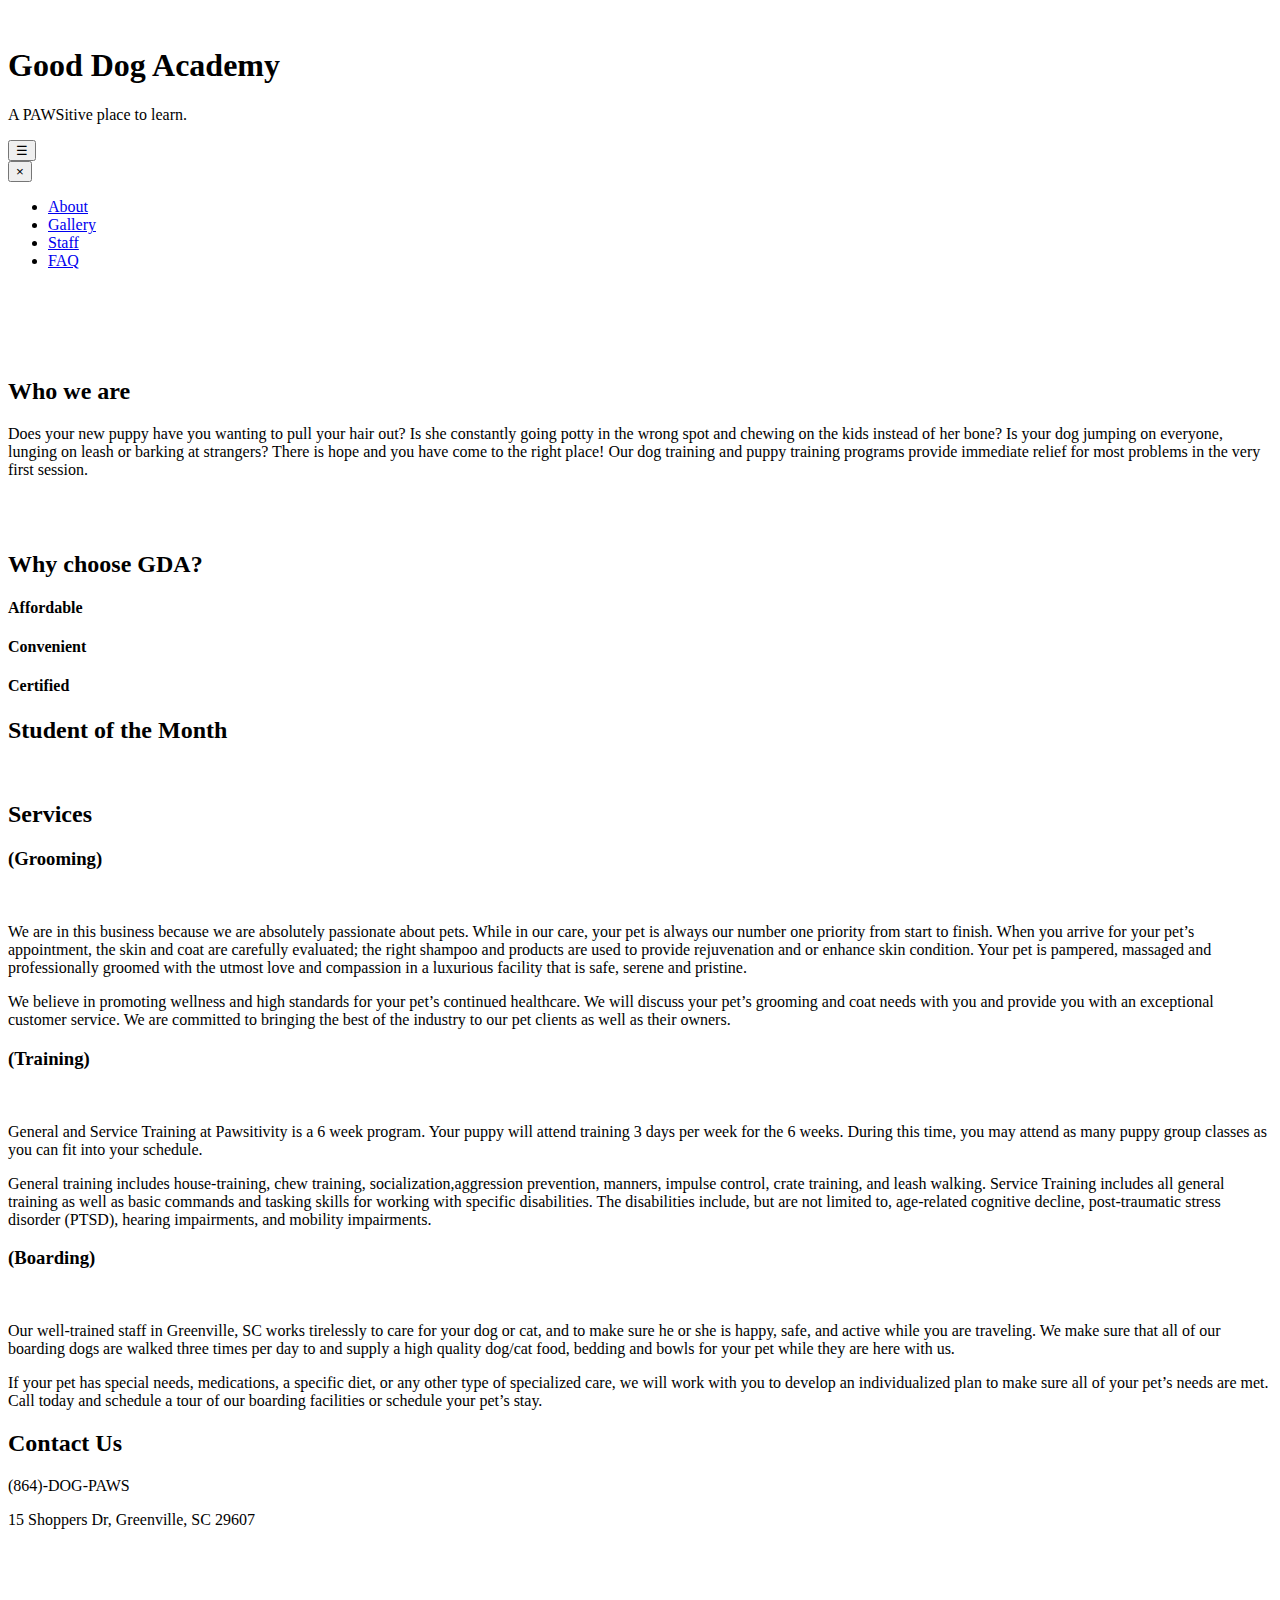
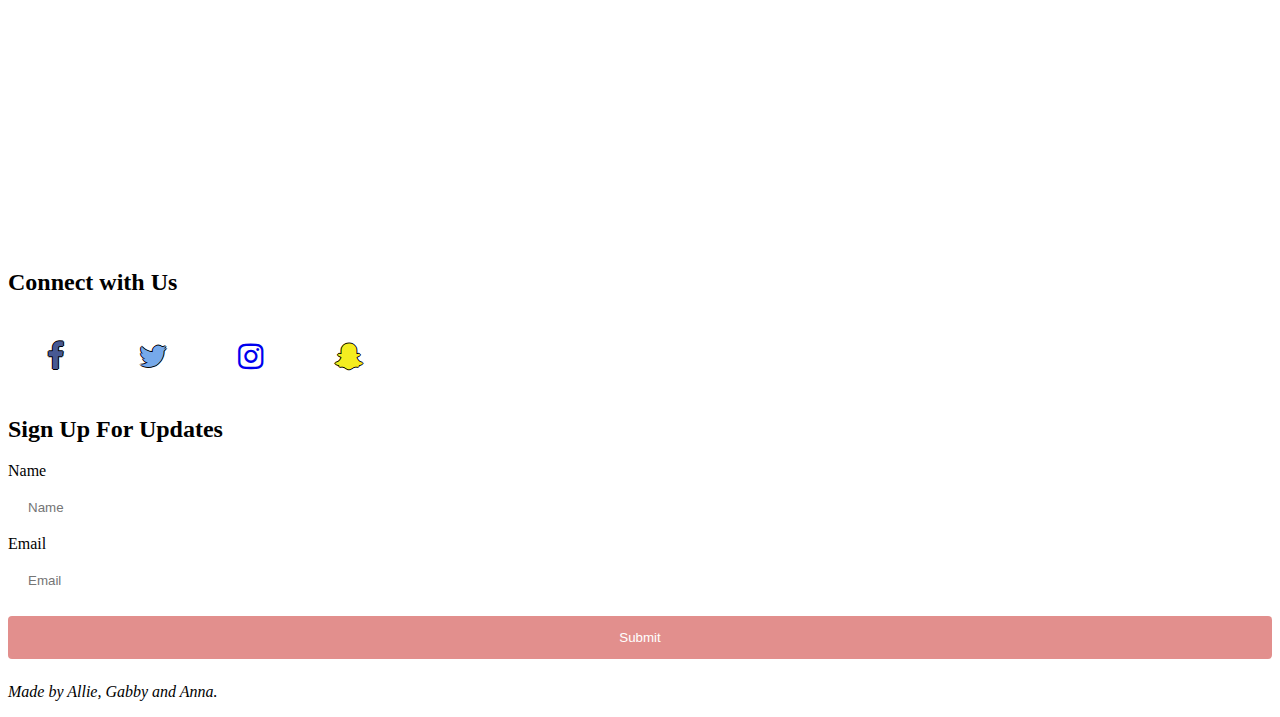
==== index.html @ 856db391 "Update index.html" ====
<!DOCTYPE html>

<html lang="en">
<head>
  <!-- metadata -->
  <meta charset="utf-8">
  <meta name="viewport" content="width=device-width, initial-scale=1">

  <!-- page title -->
  <title>Good Dog</title>

  <!-- styles -->
  <link rel="stylesheet" href="css/odin-0.10.4.css">
  <link rel="stylesheet" href="css/main.css">
  <link href="css/owl.carousel.min.css" rel="stylesheet">
  <link href="css/owl.theme.default.min.css" rel="stylesheet">
  <link rel="shortcut icon" href="img/logo.png" type="image/x-icon">
  <link href="https://fonts.googleapis.com/css?family=Merriweather" rel="stylesheet">
  <link rel="stylesheet" href="https://cdnjs.cloudflare.com/ajax/libs/font-awesome/4.7.0/css/font-awesome.min.css">
  <style>
  .fa {
    padding: 20px;
    font-size: 30px;
    width: 50px;
    text-align: center;
    text-decoration: none;
    margin: 5px 2px;
  }

  .fa:hover {
      opacity: 0.7;

  }

  .fa-facebook {
  color: #475993;
    text-shadow: -1px 0 black, 0 1px black, 1px 0 black, 0 -1px black;
  }

  .fa-twitter {
    color: #76A9EA;
      text-shadow: -1px 0 black, 0 1px black, 1px 0 black, 0 -1px black;
  }

.fa-intagram{
  color: #000000;
    text-shadow: -1px 0 black, 0 1px black, 1px 0 black, 0 -1px black;

}

  .fa-snapchat-ghost {
color: #F4ED20;
  text-shadow: -1px 0 black, 0 1px black, 1px 0 black, 0 -1px black;
  }

  input[type=text], select {
      width: 100%;
      padding: 12px 20px;
      margin: 8px 0;
      display: inline-block;
      box-sizing: border-box;
      border: none;
  }

  input[type=submit] {
      width: 100%;
      background-color: #E28F8D;
      color: white;
      padding: 14px 20px;
      margin: 8px 0;
      border: none;
      border-radius: 4px;
      cursor: pointer;
  }

  input[type=submit]:hover {
      background-color: #776E71;
  }

  </style>
</head>

<body>

  <!-- start making your grid here -->

  <header>
    <div class="row">
       <div class="col-xs-12 col-sm12 col-md-12 col-lg-12">
      <img class="log" src="img/logo2.png" alt=""> <h1>Good Dog Academy</h1>
         <p class="tagline">A <span class="paw">PAWS</span>itive place to learn.</p>
       </div>
       <div class="col-xs-12 col-sm-12 col-md-12 col-lg-12">
         <div class="wrap">
         <span class="decor"></span>
    </div>
  </header>

    <nav class="navbar navbar-slideout-md navbar-spread">
      <button class="menu-toggle" aria-label="Toggle navigation">&#9776;</button>

      <div class="navbar-menu">
        <button class="menu-dismiss" aria-label="Dismiss navigation">&times;</button>

        <ul>
          <li><a href="#">About</a></li>
          <li><a href="#">Gallery</a></li>
          <li><a href="#">Staff</a></li>
          <li><a href="#">FAQ</a></li>
        </ul>
      </div>
    </nav>
         </div>
       </div>
<main>
  <div class="row">
       <div class="col-xs-12 col-sm-12 col-md-12 col-lg-12 hide-sm-down">
        <div class="owl-carousel owl-theme">
            <div><img src="img/train1.jpg" alt=""></div>
            <div><img src="img/train.jpg" alt=""></div>
            <div><img src="img/wash1.jpg" alt=""></div>
            <div><img src="img/play1.jpg" alt=""></div>
        </div>
     </div>

       <div class="col-xs-12 col-sm-12 col-md-12 col-lg-6">
            <h2>Who we are</h2>
                <p> Does your new puppy have you wanting to pull your hair out? Is she constantly going potty in the wrong spot and chewing on the kids instead of her bone?
                  Is your dog jumping on everyone, lunging on leash or barking at strangers?
                  There is hope and you have come to the right place! Our dog training and puppy training programs provide immediate relief for most problems in the very first session.</p>
              <br><br>
            <h2>Why choose GDA?</h2>
            <h4>Affordable</h4> <h4>Convenient</h4> <h4>Certified</h4>
         </div>

       <div class="col-xs-12 col-sm-12 col-md-12 col-lg-6">
         <h2>Student of the Month</h2><img class="boi" src="img/juni.jpg" alt=""></div>

       <div class="col-xs-12 col-sm-12 col-md-12 col-lg-12"> <h2>Services</h2> </div>

       <div class="col-xs-12 col-sm-12 col-md-12 col-lg-4">
         <h3>(Grooming)</h3>
         <img src="img/bath.png" alt="">
        <p> We are in this business because we are absolutely passionate about pets. While in our care, your pet is always our number one priority from start to finish. When you arrive for your pet’s appointment, the skin and coat are carefully evaluated; the right shampoo and products are used to provide rejuvenation and or enhance skin condition. Your pet is pampered, massaged and professionally groomed with the utmost love and compassion in a luxurious facility that is safe, serene and pristine.</p>
         <p>We believe in promoting wellness and high standards for your pet’s continued healthcare. We will discuss your pet’s grooming and coat needs with you and provide you with an exceptional customer service. We are committed to bringing the best of the industry to our pet clients as well as their owners.
        </p>

        </div>

       <div class="col-xs-12 col-sm-12 col-md-12 col-lg-4">
         <h3>(Training)</h3>
         <img src="img/grad.png" alt="">
         <p> General and Service Training at Pawsitivity is a 6 week program. Your puppy will attend training 3 days per week for the 6 weeks. During this time, you may attend as many puppy group classes as you can fit into your schedule. </p> <p>General training includes house-training, chew training, socialization,aggression prevention, manners, impulse control, crate training, and leash walking. Service Training includes all general training as well as basic commands and tasking skills for working with specific disabilities. The disabilities include, but are not limited to, age-related cognitive decline, post-traumatic stress disorder (PTSD), hearing impairments, and mobility impairments.</p>

        </div>

       <div class="col-xs-12 col-sm-12 col-md-12 col-lg-4">
         <h3>(Boarding)</h3>
         <img src="img/vac.png" alt="">

         <p>  Our well-trained staff in Greenville, SC works tirelessly to care for your dog or cat, and to make sure he or she is happy, safe, and active while you are traveling. We make sure that all of our boarding dogs are walked three times per day to  and supply a high quality dog/cat food, bedding and bowls for your pet while they are here with us. </p> <p>If your pet has special needs, medications, a specific diet, or any other type of specialized care, we will work with you to develop an individualized plan to make sure all of your pet’s needs are met. Call today and schedule a tour of our boarding facilities or schedule your pet’s stay.</p>

       </div>
  </div>
</main>

<footer>
  <div class="row">
        <div class="col-xs-12 col-sm-6 col-md-6 col-lg-4">

          <h2>Contact Us</h2>
          <p>(864)-DOG-PAWS</p>
          <p>15 Shoppers Dr, Greenville, SC 29607</p>
          <iframe src="https://www.google.com/maps/embed?pb=!1m18!1m12!1m3!1d3274.516257172369!2d-82.3659675851402!3d34.84325328039809!2m3!1f0!2f0!3f0!3m2!1i1024!2i768!4f13.1!3m3!1m2!1s0x88582e4b2c7ef575%3A0x8c499d8a04be5c33!2sWag+Dog+Spa!5e0!3m2!1sen!2sus!4v1524755643855" width="400" height="300" frameborder="0" style="border:0" allowfullscreen></iframe>

        </div>
        <div class="col-xs-12 col-sm-6 col-md-6 col-lg-4">
                  <h2>Connect with Us</h2>
                  <a href="#" class="fa fa-facebook"></a>
                  <a href="#" class="fa fa-twitter"></a>
                  <a href="#" class="fa fa-instagram"></a>
                  <a href="#" class="fa fa-snapchat-ghost"></a>
          <img src="img/pa.png" alt="">
        </div>

        <div class="col-xs-12 col-sm-12 col-md-12 col-lg-4">
          <h2>Sign Up For Updates</h2>
      <form action="/action_page.php">
        <label for="name">Name</label>
        <input type="text" id="fname" name="firstname" placeholder="Name">

        <label for="email">Email</label>
        <input type="text" id="email" name="email" placeholder="Email">
        </select>

        <input type="submit" value="Submit">
      </form>

        </div>
        <div class="col-xs-12 col-sm-12 col-md-12 col-lg-12 red"> <i><p>Made by Allie, Gabby and Anna.</p></i> </div>
 </div>
</footer>


  <!-- include any javascript below this line -->
  <script src="https://code.jquery.com/jquery-3.3.1.min.js"> </script>
    <script src="js/owl.carousel.min.js"></script>
    <script>
      $(document).ready(function(){
        $('.owl-carousel').owlCarousel({
            autoplay: true,
            autoplayTimeout: 3500,
            dots: false,
            items: 3,
            loop: true,
            margin: 3,
            stagePadding:30,
            smartSpeed:450,
            autoplayHoverPause: true
        })
      });
      $(function() {
          $("h1").lettering();
      });
    </script>

     <script src="js/odin-0.8.0.js"></script>

</body>
</html>
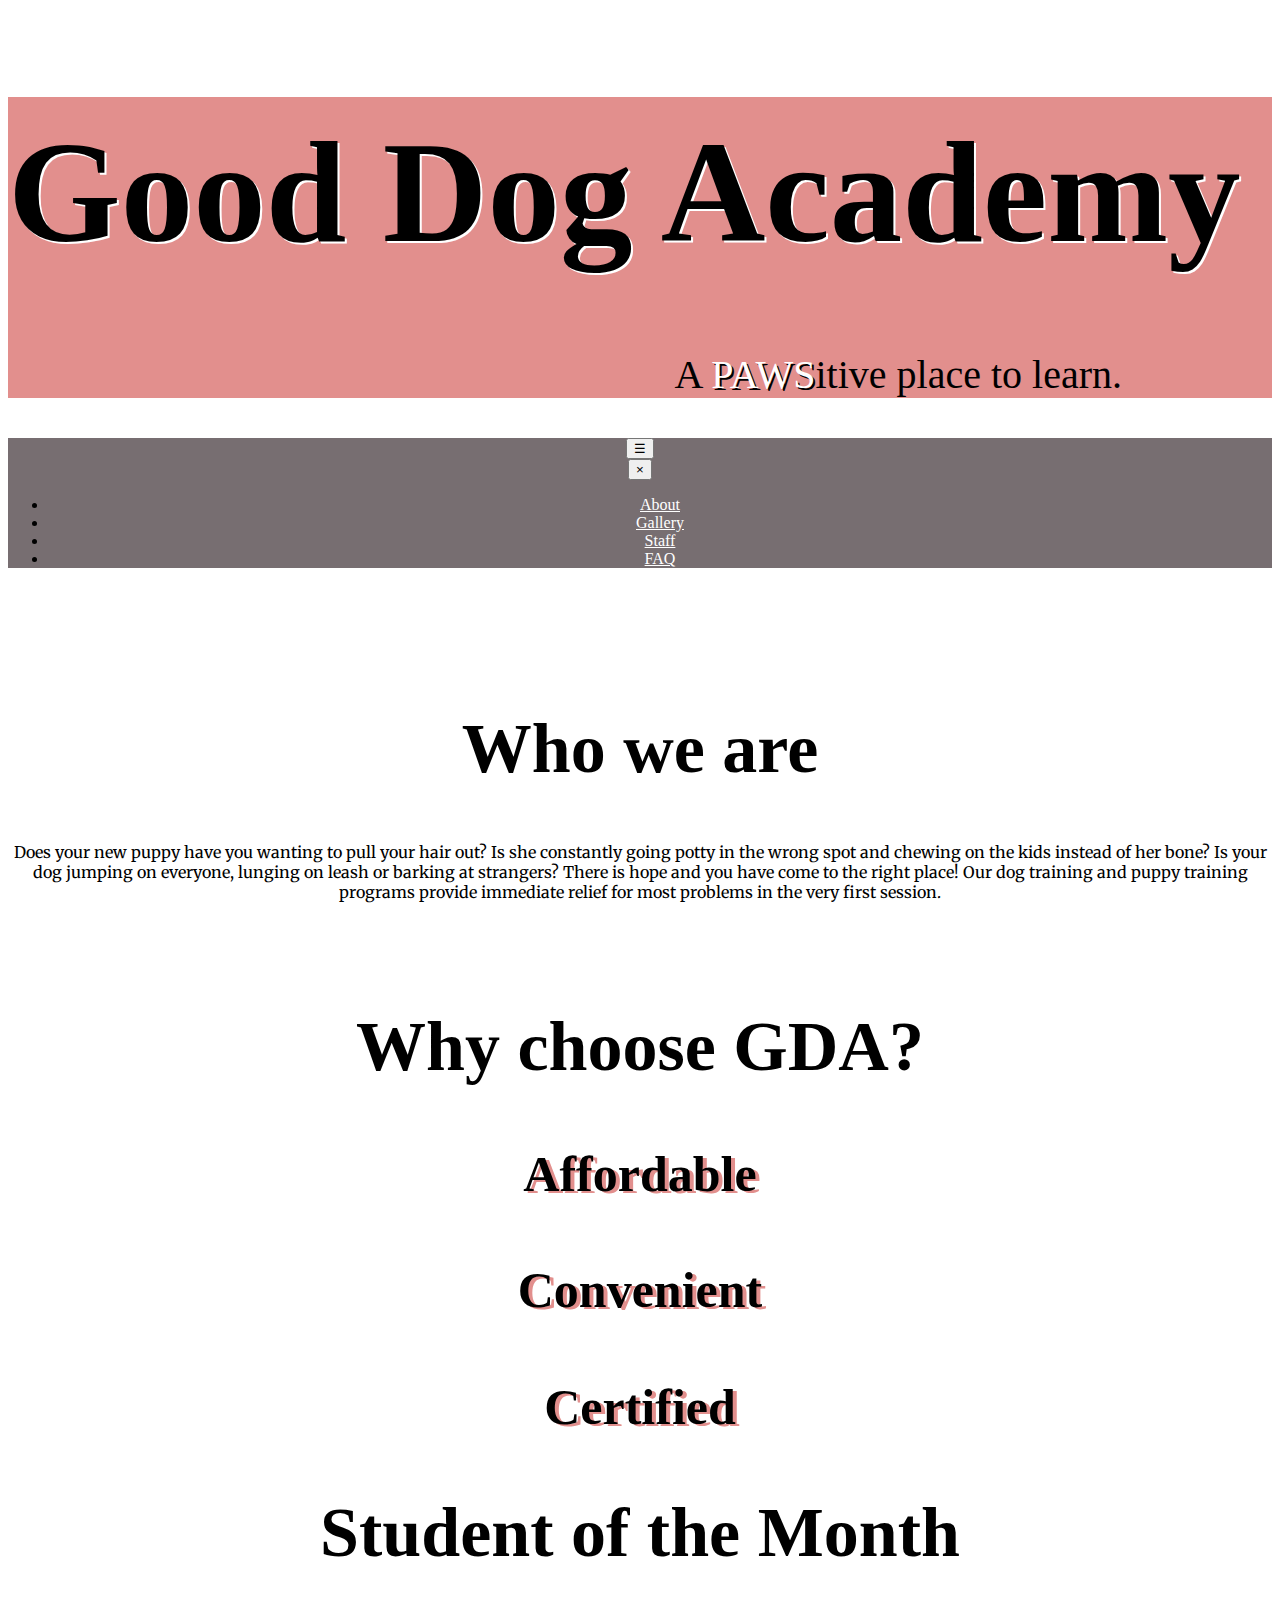
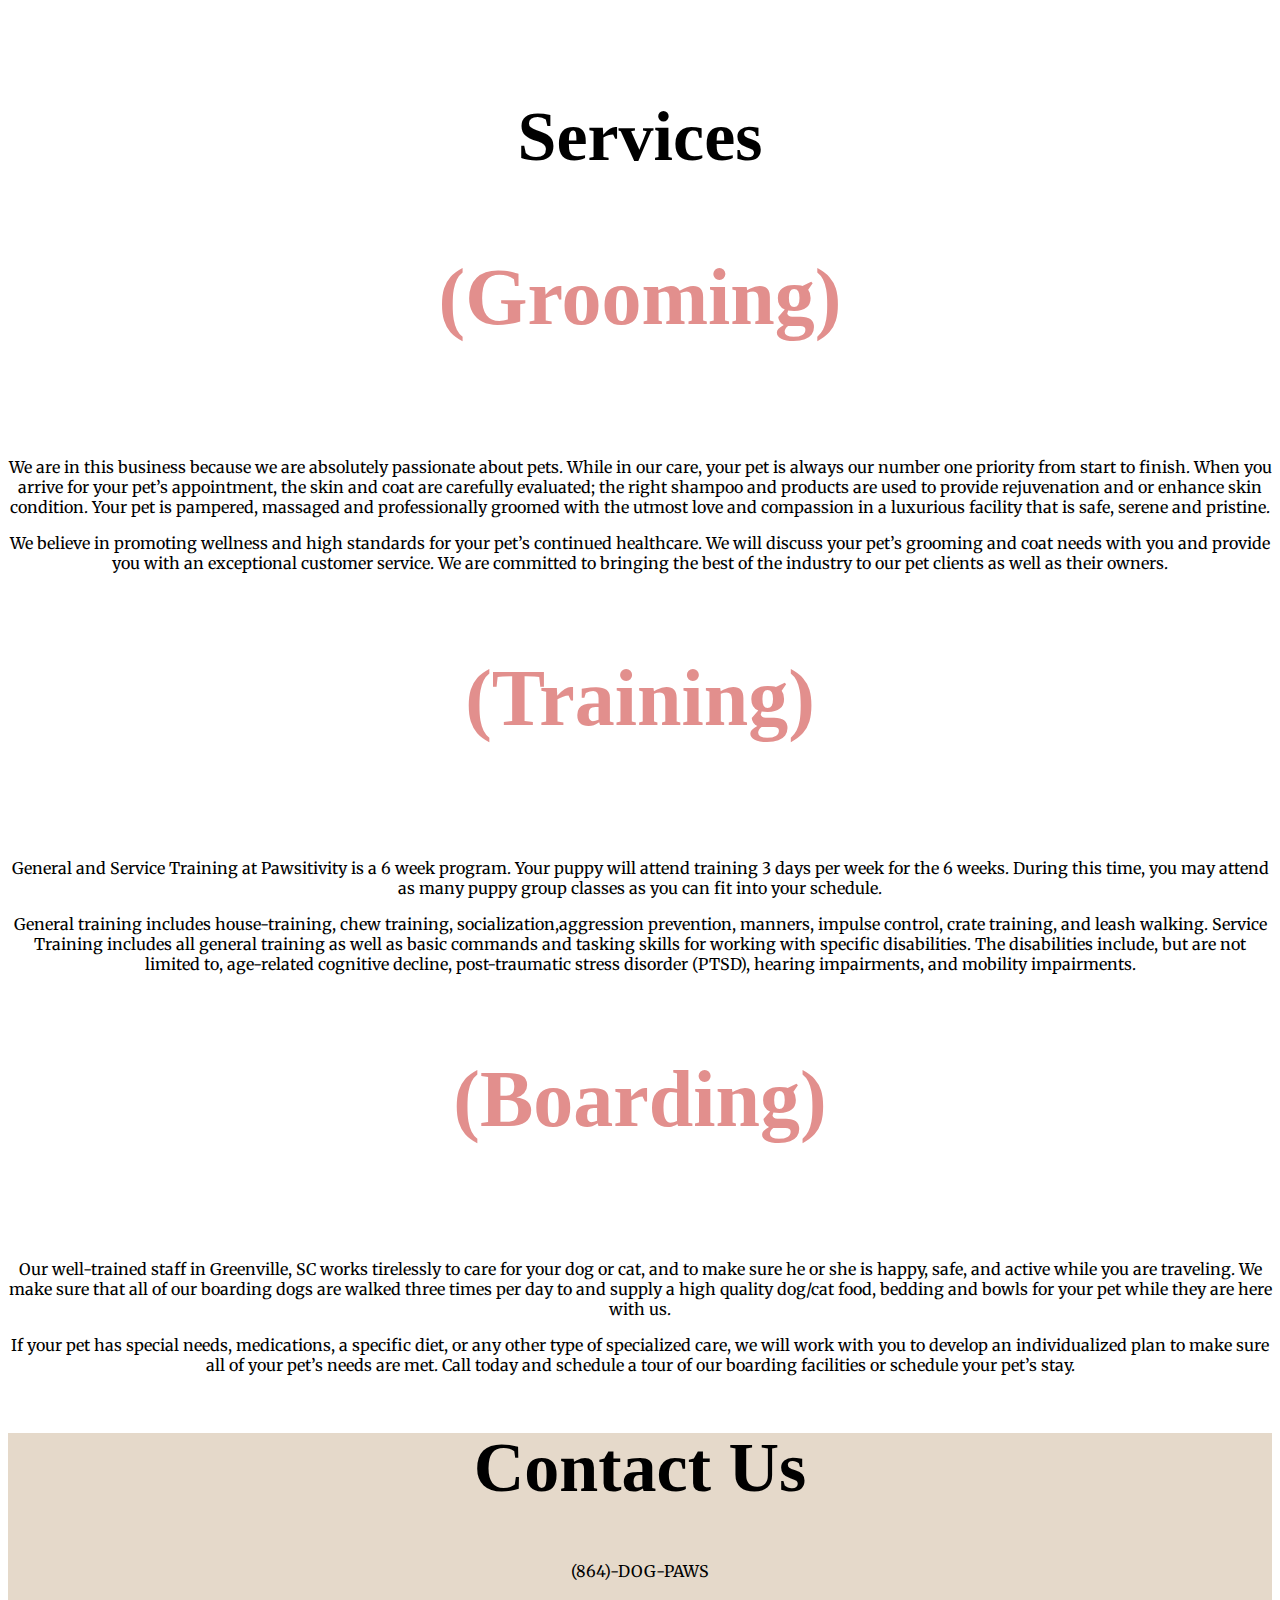
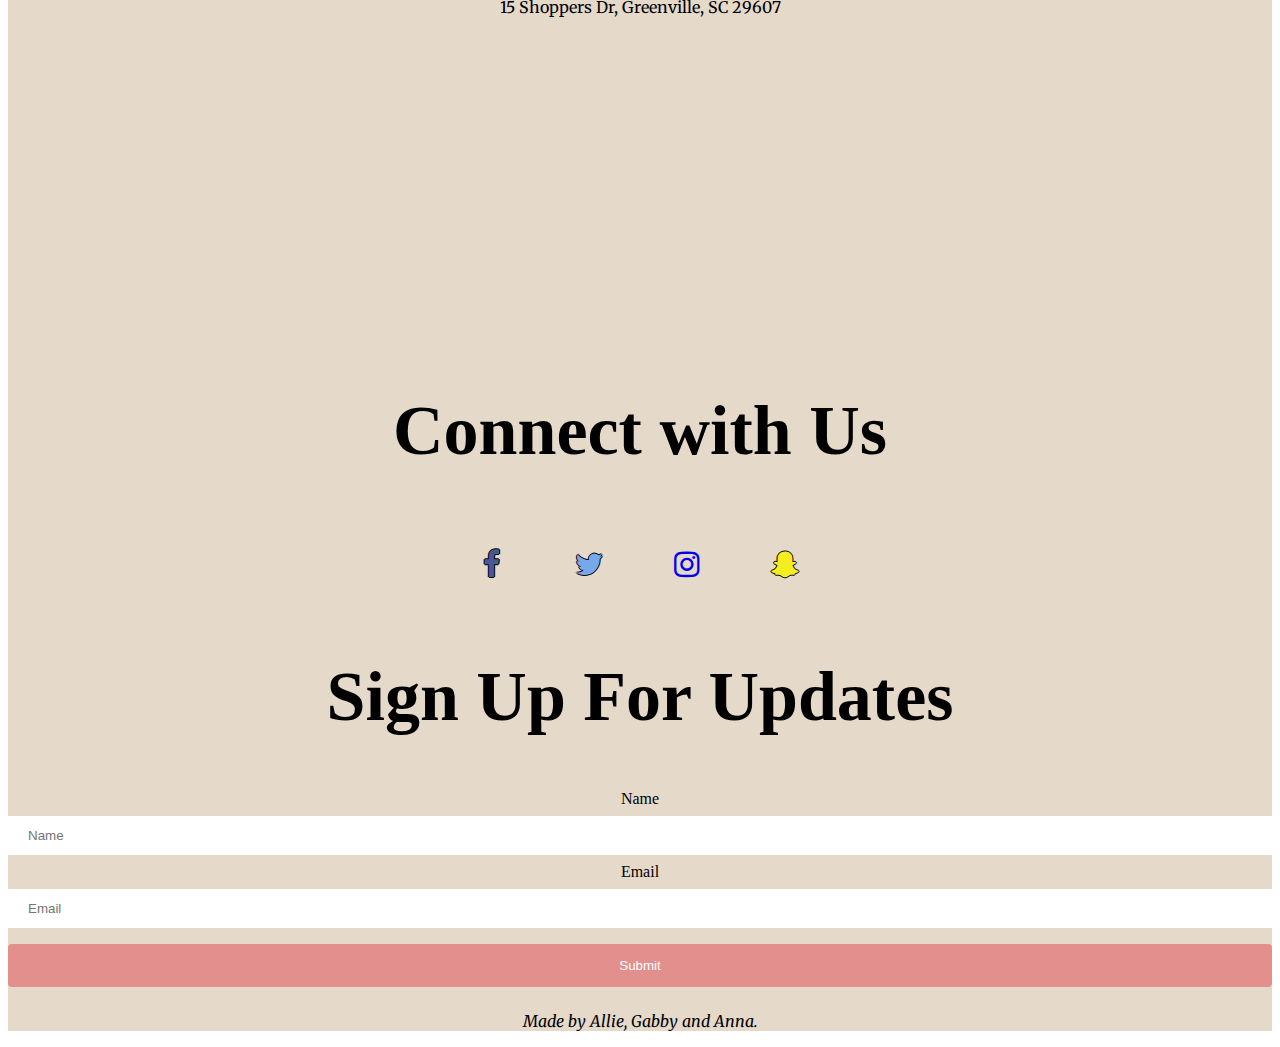
==== commit b89b1ae5: "Add files via upload" ====
--- a/index.html
+++ b/index.html
@@ -188,7 +188,7 @@
       <form action="/action_page.php">
         <label for="name">Name</label>
         <input type="text" id="fname" name="firstname" placeholder="Name">
-
+        <br
         <label for="email">Email</label>
         <input type="text" id="email" name="email" placeholder="Email">
         </select>
--- a/css/main.css
+++ b/css/main.css
@@ -0,0 +1,454 @@
+
+/***font face***/
+
+
+@font-face {
+    font-family: 'GoodDog Cool';
+    src: url('../fonts/GoodDogCool.woff2') format('woff2'),
+        url('../fonts/GoodDogCool.woff') format('woff');
+    font-weight: normal;
+    font-style: normal;
+}
+
+@font-face {
+    font-family: 'OpenDyslexic';
+    src: url('../fonts/OpenDyslexic-Italic.woff2') format('woff2'),
+        url('../fonts/OpenDyslexic-Italic.woff') format('woff');
+    font-weight: normal;
+    font-style: italic;
+}
+
+@font-face {
+    font-family: 'Snubnose DEMO';
+    src: url('../fonts/SnubnoseDEMO-Regular.woff2') format('woff2'),
+        url('../fonts/SnubnoseDEMO-Regular.woff') format('woff');
+    font-weight: normal;
+    font-style: normal;
+}
+
+
+@font-face {
+    font-family: 'KG A Little Swag';
+    src: url('../fonts/KGALittleSwag.woff2') format('woff2'),
+        url('../fonts/KGALittleSwag.woff') format('woff');
+    font-weight: normal;
+    font-style: normal;
+}
+
+/*** sectioning elements ***/
+
+body{
+ text-align: center;
+}
+
+header {
+ background-color: #E28F8D;
+
+}
+
+main {
+
+}
+
+footer {
+ background-color: #E5D9CA ;
+   font-family: 'OpenDyslexic';
+}
+
+nav {
+
+}
+
+section {
+
+}
+
+p{
+
+font-family: 'Merriweather', serif;
+
+}
+
+aside {
+
+}
+
+/**** content styles ***/
+@media (min-width: 960px) {
+h1 {
+  font-family: 'GoodDog Cool';
+  text-align: left;
+  font-size: 145px;
+  padding-top: 45px;
+  text-shadow: 2px 2px #FFFFFF;
+  color: #000000;
+  line-height: .7;
+
+}
+
+h2 {
+  font-family: 'Snubnose DEMO';
+  font-size: 70px;
+  line-height: 1;
+  color: #000000;
+}
+
+h3{
+font-family: 'KG A Little Swag';
+font-size: 80px;
+ color: #E28F8D;
+}
+
+h4 {
+   font-family: 'OpenDyslexic';
+   font-size: 50px;
+   line-height: 1;
+   color: #000000;
+     text-shadow: 4px 2px #E28F8D;
+}
+
+.tagline{
+  text-align: right;
+  padding-top: 10px;
+  font-family: 'Snubnose DEMO';
+  font-size: 40px;
+  padding-right: 150px;
+
+
+
+}
+
+.log{
+float: left;
+max-width: 40%;
+padding-top: 45px;
+}
+
+.boi{
+
+  border-radius: 50%;
+
+}
+
+
+.paw{
+  text-shadow: 2px 2px #000000;
+  font-size: 40px;
+  color: #FFFFFF;
+
+
+}
+
+.navbar {
+     background-color: #776E71;
+     font-family: 'OpenDyslexic';
+     max-width: 100%;
+   }
+
+   .navbar-brand {
+     color: #fff;
+
+   }
+
+   .navbar-brand a:link, {
+
+   }
+
+   .navbar-brand a:hover,
+   .navbar-brand a:active {
+
+   }
+
+   .navbar-menu a:link,
+   .navbar-menu a:visited {
+     color: #fff;
+   }
+
+   .adj{
+     font-size: 40px;
+
+   }
+
+   .sta{
+       font-family: 'KG A Little Swag';
+       font-size: 80px;
+        color: #E28F8D;
+
+     }
+ a:hover{
+   background-color: #776E71;
+
+ }
+
+}
+
+@media (max-width: 959px) {
+  h1 {
+    font-family: 'GoodDog Cool';
+    text-align: left;
+    font-size: 145px;
+    padding-top: 45px;
+    text-shadow: 2px 2px #FFFFFF;
+    color: #000000;
+    line-height: .7;
+
+  }
+
+  h2 {
+    font-family: 'Snubnose DEMO';
+    font-size: 70px;
+    line-height: 1;
+    color: #000000;
+  }
+
+  h3{
+  font-family: 'KG A Little Swag';
+  font-size: 80px;
+   color: #E28F8D;
+  }
+
+  h4 {
+     font-family: 'OpenDyslexic';
+
+  }
+
+  .tagline{
+    text-align: right;
+    padding-top: 10px;
+    font-family: 'Snubnose DEMO';
+    font-size: 40px;
+    padding-right: 150px;
+
+
+
+  }
+
+  .log{
+  float: left;
+  max-width: 40%;
+  padding-top: 45px;
+  }
+
+  .boi{
+
+    border-radius: 50%;
+
+  }
+
+
+  .paw{
+    text-shadow: 2px 2px #000000;
+    font-size: 40px;
+    color: #FFFFFF;
+
+
+  }
+
+  .navbar {
+       background-color: #776E71;
+       font-family: 'OpenDyslexic';
+       max-width: 100%;
+     }
+
+     .navbar-brand {
+       color: #fff;
+
+     }
+
+     .navbar-brand a:link, {
+
+     }
+
+     .navbar-brand a:hover,
+     .navbar-brand a:active {
+
+     }
+
+     .navbar-menu a:link,
+     .navbar-menu a:visited {
+       color: #fff;
+     }
+
+     .adj{
+       font-size: 60px;
+
+     }
+
+     .sta a:link {
+         font-family: 'KG A Little Swag';
+         font-size: 80px;
+          color: #E28F8D;
+
+       }
+
+     .sta a:hover {
+       color: #776E71;
+       }
+  }
+@media (max-width: 719px) {
+
+  h1 {
+    font-family: 'GoodDog Cool';
+    text-align: left;
+    font-size: 145px;
+    padding-top: 45px;
+    text-shadow: 2px 2px #FFFFFF;
+    color: #000000;
+    line-height: .7;
+
+  }
+
+  h2 {
+    font-family: 'Snubnose DEMO';
+    font-size: 70px;
+    line-height: 1;
+    color: #000000;
+  }
+
+  h3{
+  font-family: 'KG A Little Swag';
+  font-size: 80px;
+   color: #E28F8D;
+  }
+
+  h4 {
+     font-family: 'OpenDyslexic';
+
+  }
+
+
+  .tagline{
+    text-align: right;
+    padding-top: 10px;
+    font-family: 'Snubnose DEMO';
+    font-size: 40px;
+    padding-right: 150px;
+
+
+
+  }
+
+  .log{
+  float: left;
+  max-width: 40%;
+  padding-top: 45px;
+  }
+
+  .boi{
+
+    border-radius: 50%;
+
+  }
+
+
+  .paw{
+    text-shadow: 2px 2px #000000;
+    font-size: 40px;
+    color: #FFFFFF;
+
+
+  }
+
+  .navbar {
+       background-color: #776E71;
+       font-family: 'OpenDyslexic';
+       max-width: 100%;
+     }
+
+     .navbar-brand {
+       color: #fff;
+
+     }
+
+     .navbar-brand a:link, {
+
+     }
+
+     .navbar-brand a:hover,
+     .navbar-brand a:active {
+
+     }
+
+     .navbar-menu a:link,
+     .navbar-menu a:visited {
+       color: #fff;
+     }
+    .adj{
+      font-size: 60px;
+
+    }
+    .sta{
+        font-family: 'KG A Little Swag';
+        font-size: 80px;
+         color: #E28F8D;
+
+      }
+  a:hover{
+    background-color: #776E71;
+
+  }
+
+h5 {
+
+}
+
+h6 {
+
+}
+
+p {
+
+}
+
+blockquote {
+
+}
+
+ol {
+
+}
+
+ul {
+
+}
+
+li {
+
+}
+
+table {
+
+}
+
+tr {
+
+}
+
+th {
+
+}
+
+td {
+
+}
+
+
+/*** image styles ***/
+
+img  {
+
+}
+
+/*** link styles ***/
+
+
+
+a:visited {
+
+}
+
+
+
+a:active {
+
+}
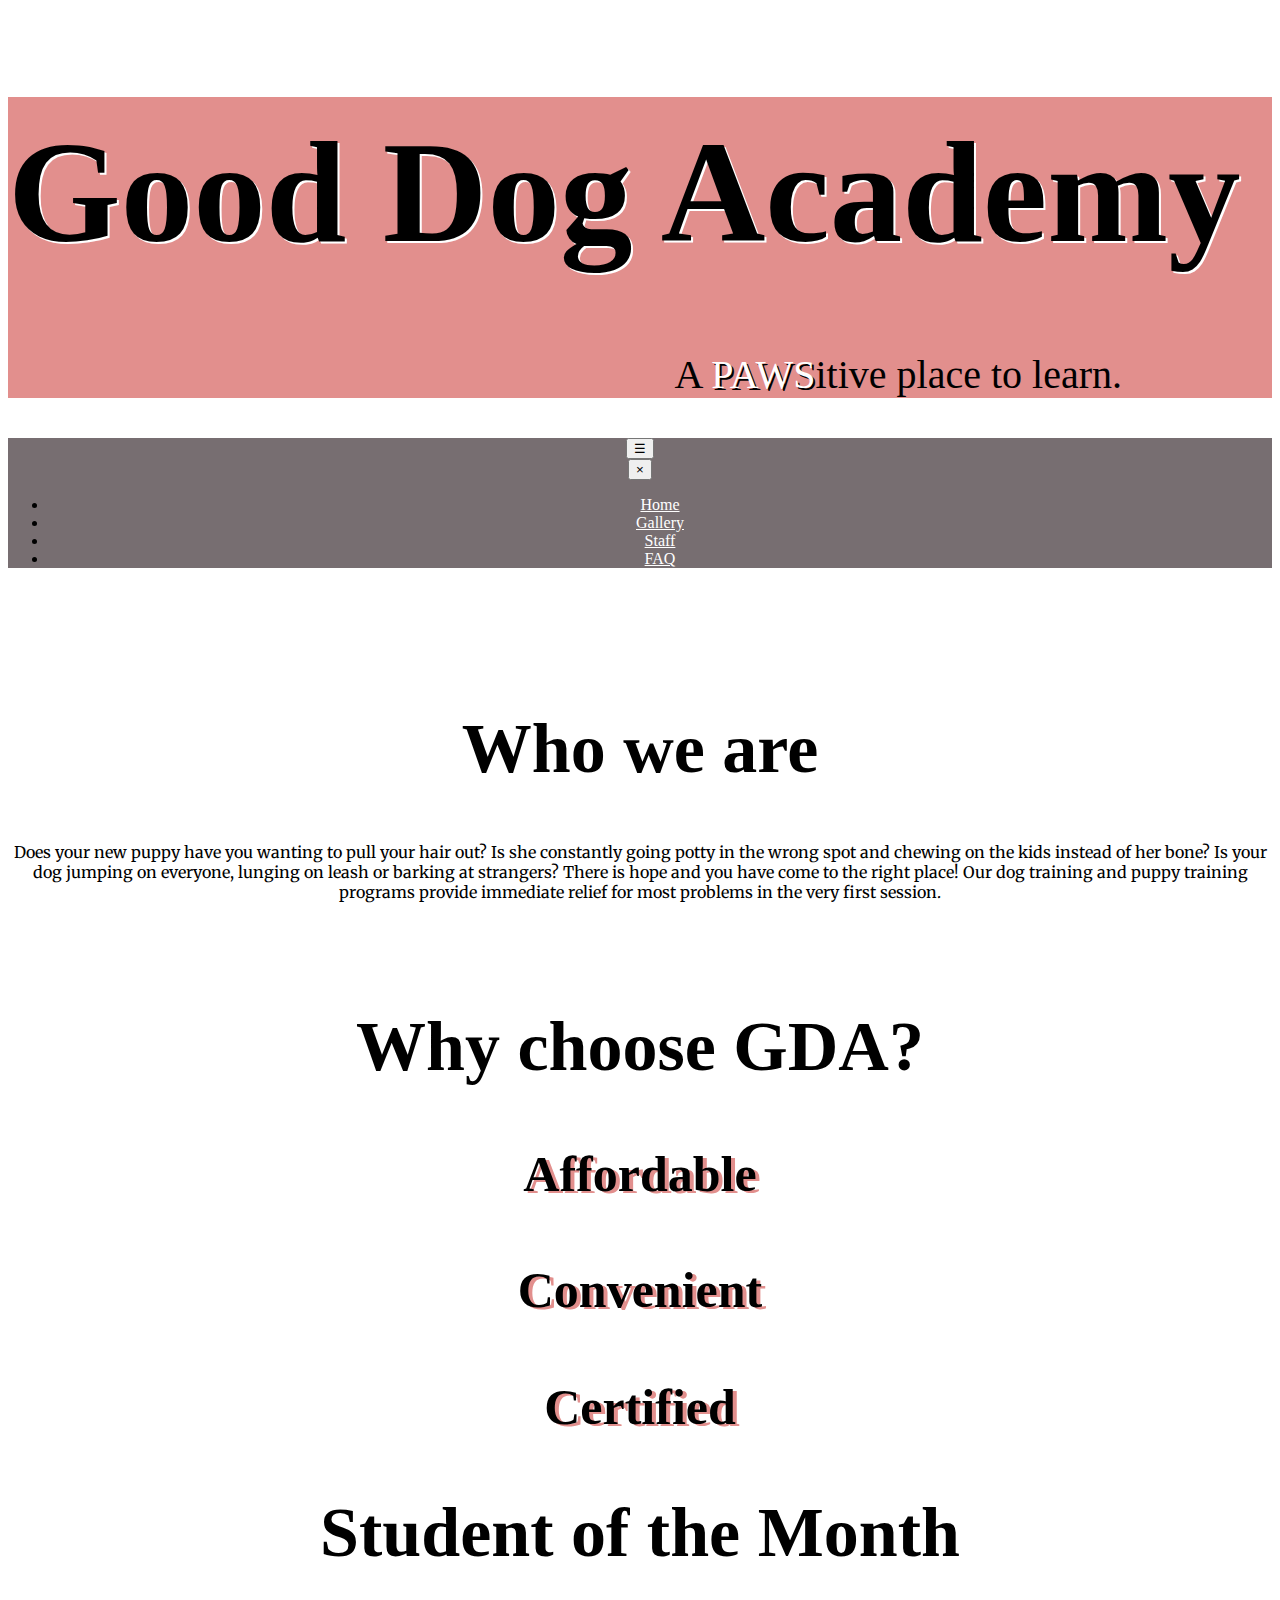
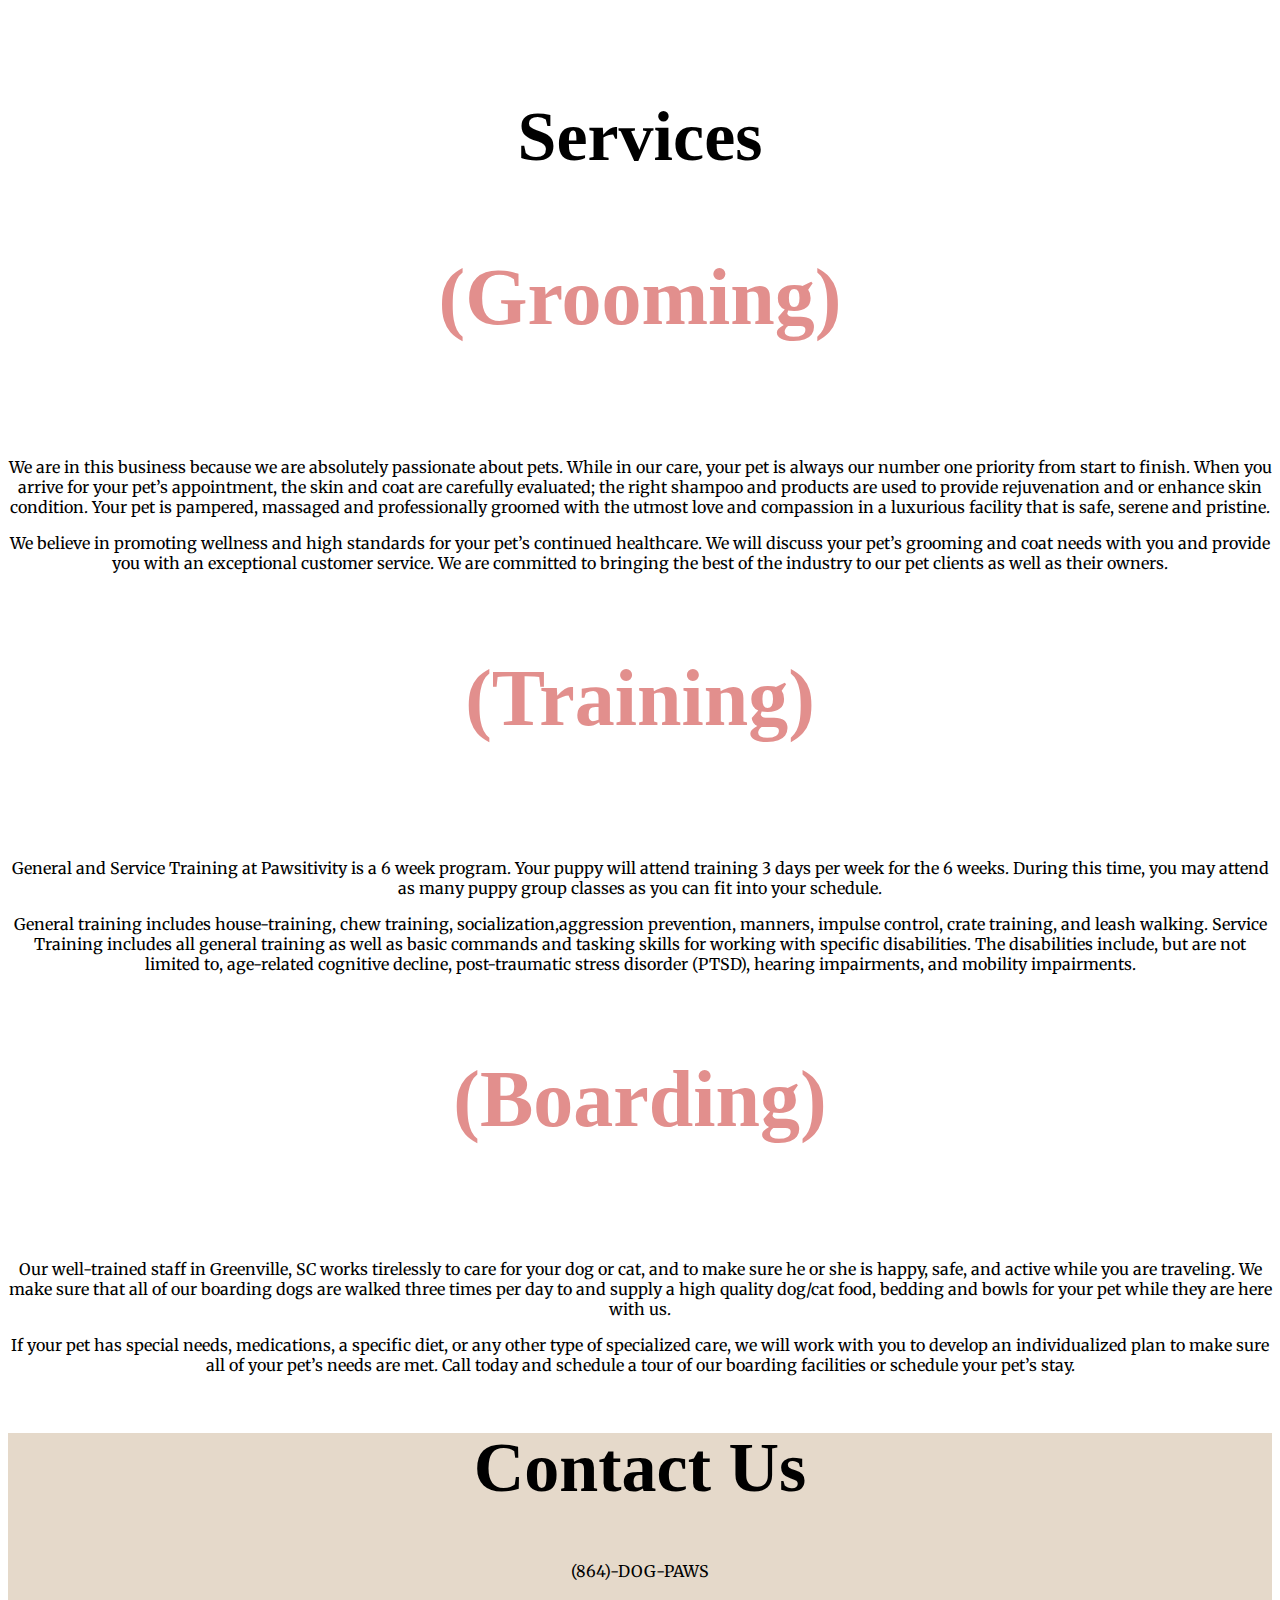
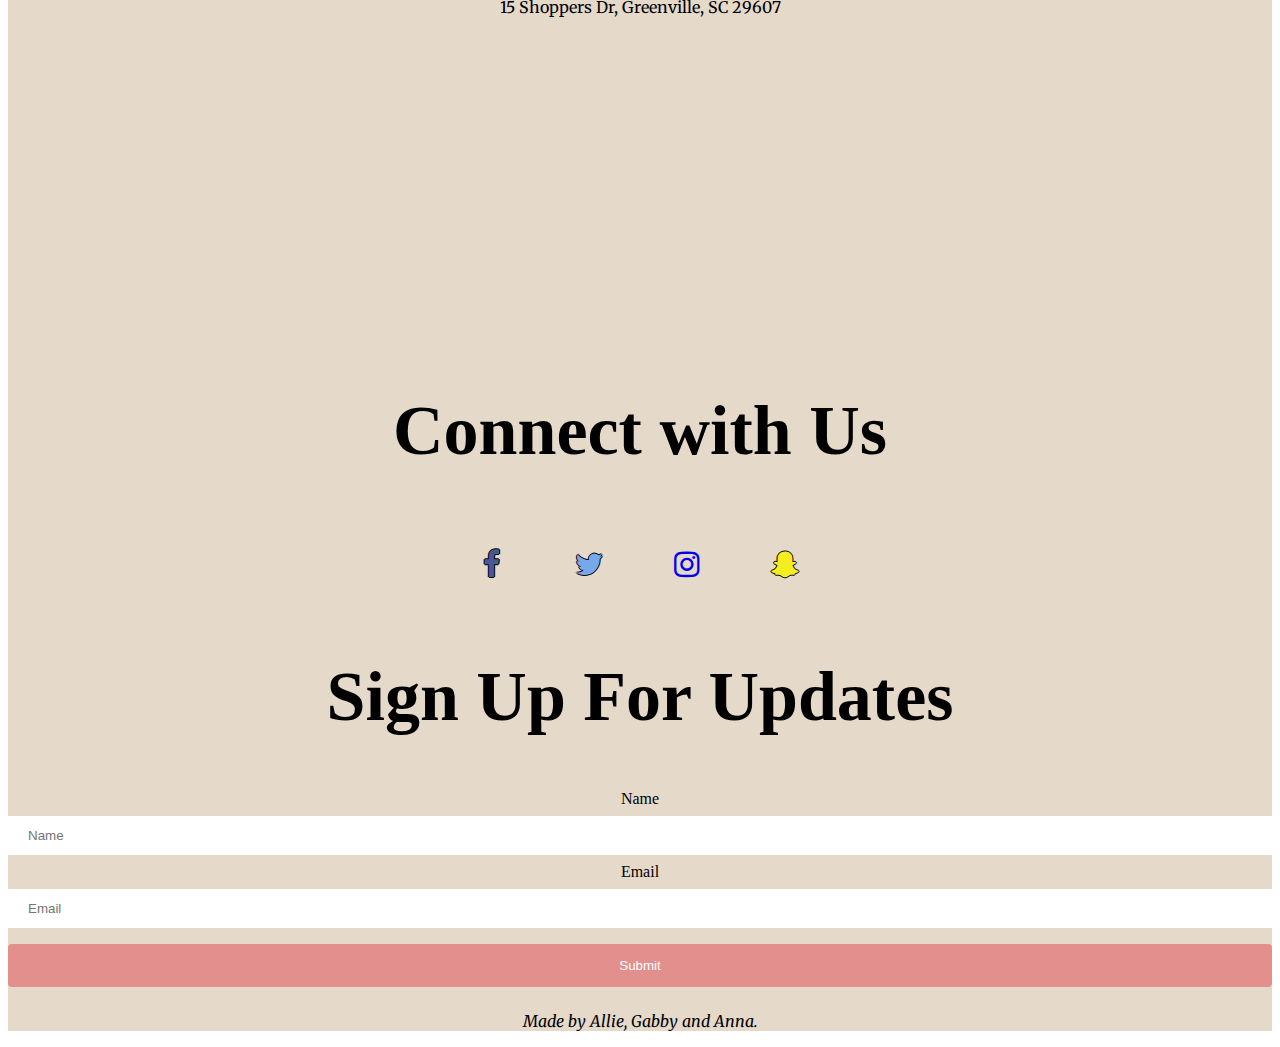
==== commit 81352d58: "Add files via upload" ====
--- a/index.html
+++ b/index.html
@@ -87,7 +87,7 @@
   <header>
     <div class="row">
        <div class="col-xs-12 col-sm12 col-md-12 col-lg-12">
-      <img class="log" src="img/logo2.png" alt=""> <h1>Good Dog Academy</h1>
+      <a href="index.html"><img class="log" src="img/logo2.png" alt=""></a> <h1>Good Dog Academy</h1>
          <p class="tagline">A <span class="paw">PAWS</span>itive place to learn.</p>
        </div>
        <div class="col-xs-12 col-sm-12 col-md-12 col-lg-12">
@@ -103,9 +103,9 @@
         <button class="menu-dismiss" aria-label="Dismiss navigation">&times;</button>
 
         <ul>
-          <li><a href="#">About</a></li>
-          <li><a href="#">Gallery</a></li>
-          <li><a href="#">Staff</a></li>
+          <li><a href="index.html">Home</a></li>
+          <li><a href="gallery.html">Gallery</a></li>
+          <li><a href="staff.html">Staff</a></li>
           <li><a href="#">FAQ</a></li>
         </ul>
       </div>
--- a/css/main.css
+++ b/css/main.css
@@ -139,6 +139,21 @@
 
 }
 
+.anna{
+  background-color: #82639B;
+
+}
+
+.gabby{
+  background-color: #5AFFB6;
+
+}
+
+    .allie{
+      background-color: #FFD738;
+
+    }
+
 .navbar {
      background-color: #776E71;
      font-family: 'OpenDyslexic';
@@ -244,6 +259,21 @@
 
   }
 
+  .anna{
+    background-color: #82639B;
+
+  }
+
+  .gabby{
+    background-color: #5AFFB6;
+
+  }
+
+      .allie{
+        background-color: #FFD738;
+
+      }
+
   .navbar {
        background-color: #776E71;
        font-family: 'OpenDyslexic';
@@ -349,6 +379,25 @@
 
   }
 
+  .anna{
+    background-color: #82639B;
+
+  }
+
+  .gabby{
+    background-color: #5AFFB6;
+
+  }
+
+
+    .allie{
+      background-color: #FFD738;
+
+    }
+
+
+
+
   .navbar {
        background-color: #776E71;
        font-family: 'OpenDyslexic';
